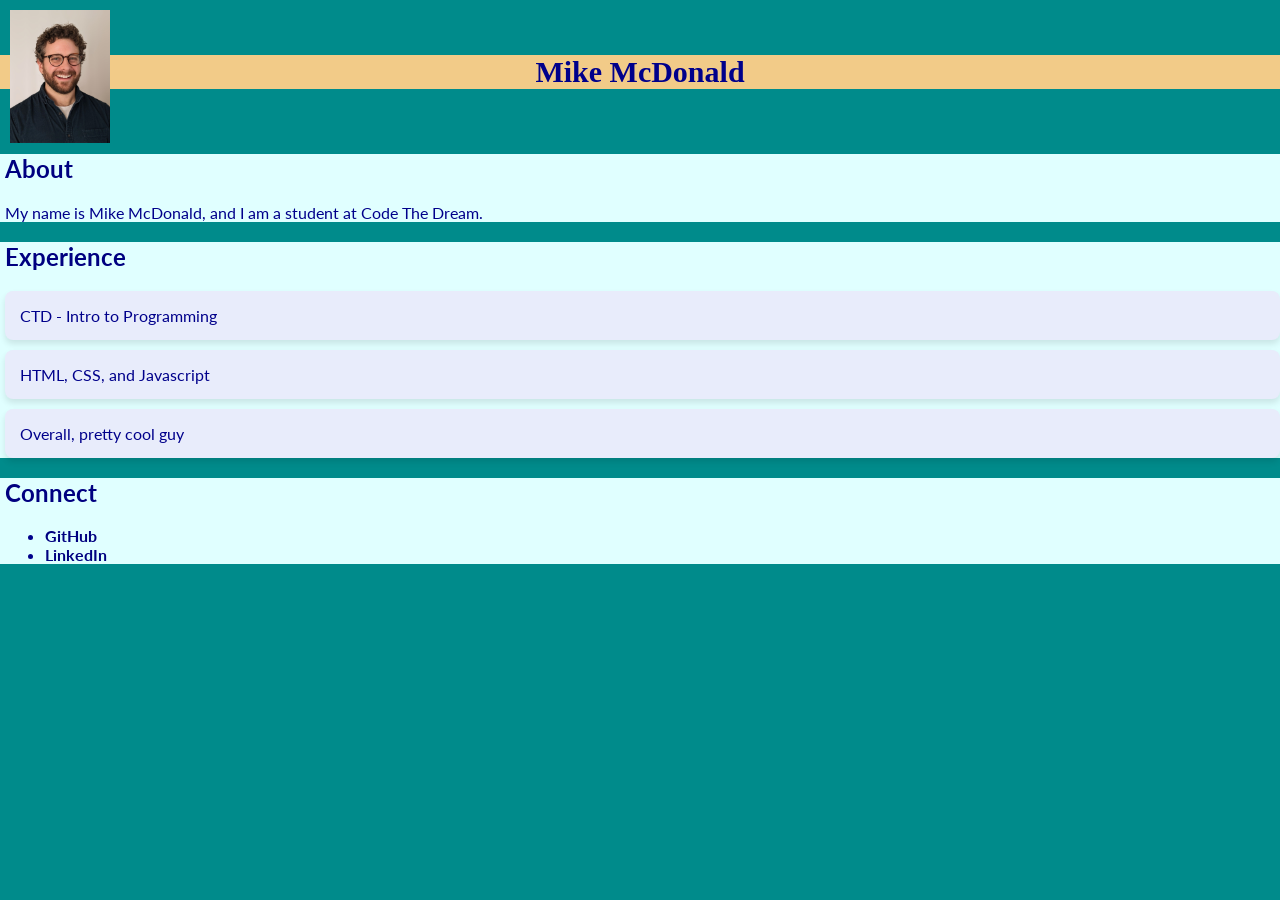
==== css/index.html @ 6c0a49c3 "styling added" ====
<!DOCTYPE html>
<html>
    <head>
        <title>Mike McDonald's Portfolio</title>
        <meta charset="UTF-8">
        <meta name="viewport" content="width=device-width, initial-scale=1.0">
        
        <link rel="preconnect" href="https://fonts.googleapis.com">
<link rel="preconnect" href="https://fonts.gstatic.com" crossorigin>
<link href="https://fonts.googleapis.com/css2?family=Lato:ital,wght@0,100;0,300;0,400;0,700;0,900;1,100;1,300;1,400;1,700;1,900&family=Source+Sans+3:ital,wght@0,200..900;1,200..900&display=swap" rel="stylesheet">

        <link rel="stylesheet" href="index.css">
    </head>
    <body>
        <section id="Header">
            <h1>Mike McDonald</h1>
            <section id="Image">
                <img src="mike-photo.jpg" alt="image of Mike McDonald">
            </section>
        </section>
        <section id="About">
            <h2>About</h2>
            <section id="About-paragraph">
                <p>My name is Mike McDonald, and I am a student at Code The Dream.</p>
            </section>
        </section>
        <section id="Experience">
            <h2>Experience</h2>
                    <ul class="experience-list">
                        <li>CTD - Intro to Programming</li>
                        <li>HTML, CSS, and Javascript</li>
                        <li>Overall, pretty cool guy</li>
                    </ul>
        </section>
        <section id="Connect">
            <h2>Connect</h2>
                <ul class="connect-links">
                    <li><a href="https://github.com/MikeMcdonald1/">GitHub</a></li>
                    <li><a href="https://www.linkedin.com/in/mike-mcdonald-480/">LinkedIn</a></li>
                </ul>
        </section>
    </body>
</html>

<!-- STRETCH GOAL CODE FOR ADDING IMAGE IN PLACE OF HYPERLINK
    <li><a href="https://github.com/MikeMcdonald1/"><img src="GitHub_Logo.png" alt="GitHub Logo" class="github-logo"></a></li>
    
    I understand the basic idea of adding the image as a link, but I could not get the formatting of the image to match the portfolio. It looked very out of place. -->
---- css/index.css ----
body {
    background-color: darkcyan;
    color: darkblue;
    font-family: lato;
    margin: auto;
    padding-top: 30px;
}

#Header {
    background-color: rgb(242, 203, 136);
    font-family: Tahoma;
    font-size: 1.25rem;
    text-align: center;
}

#Image {
    position: absolute;
    top: 10px;
    left: 10px;
    width: 100px;
    height: auto;
}

#Image img {
    width: 100%;
    height: auto;
}

h2 {
    font-size: 24px;
    font-weight: 700;
    color: navy;
}

#About {
    background-color: lightcyan;
    margin-top: 65px;
    padding-left: 5px;
}

#Experience {
    background-color: lightcyan;
    padding-left: 5px;
}

.experience-list {
    list-style-type: none;
    padding: 0;
}

.experience-list li {
    background-color: #e8ecfb;
    margin: 10px 0;
    padding: 15px;
    border-radius: 8px;
    box-shadow: 0 4px 6px rgba(0, 0, 0, 0.1);
}

#Connect {
    background-color: lightcyan;
    padding-left: 5px;
}

a{
    color: navy;
    text-decoration: none;
    font-weight: bold;
}

a:hover {
    color:red;
    text-decoration: underline;
}
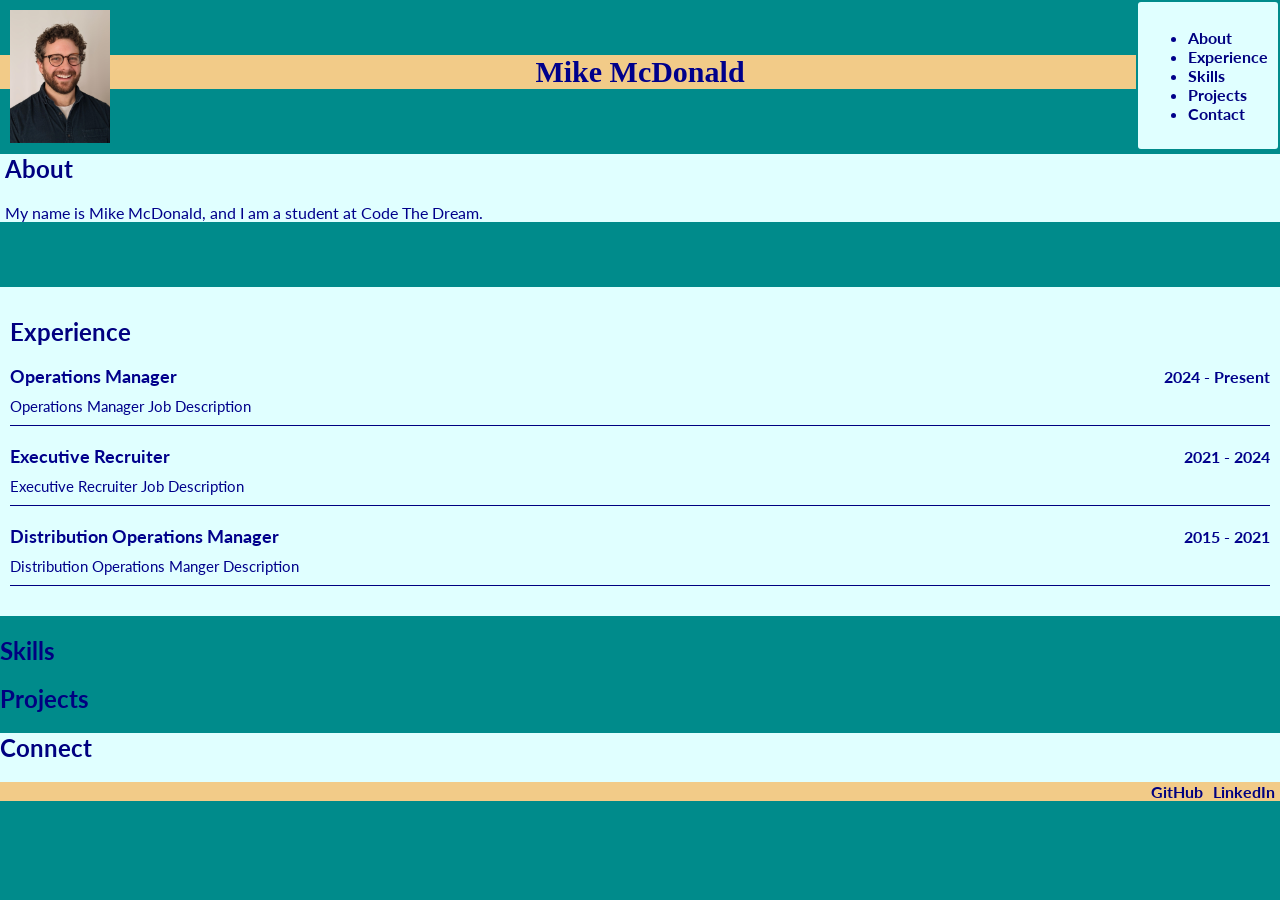
==== commit ad906bb2: "Lesson-9 formatted styles added" ====
--- a/css/index.html
+++ b/css/index.html
@@ -12,37 +12,84 @@
         <link rel="stylesheet" href="index.css">
     </head>
     <body>
-        <section id="Header">
+        <nav class="navbar">
+            <ul>
+                <li><a href="#about">About</a></li>
+                <li><a href="#experience">Experience</a></li>
+                <li><a href="#skills">Skills</a></li>
+                <li><a href="#projects">Projects</a></li>
+                <li><a href="#connect">Contact</a></li>
+            </ul>
+        </nav>
+
+        <section id="header">
             <h1>Mike McDonald</h1>
-            <section id="Image">
+            <section class="image">
                 <img src="mike-photo.jpg" alt="image of Mike McDonald">
             </section>
         </section>
-        <section id="About">
+
+        <section id="about">
             <h2>About</h2>
-            <section id="About-paragraph">
+            <section class="about-paragraph">
                 <p>My name is Mike McDonald, and I am a student at Code The Dream.</p>
             </section>
         </section>
-        <section id="Experience">
+
+        <section id="experience">
             <h2>Experience</h2>
-                    <ul class="experience-list">
-                        <li>CTD - Intro to Programming</li>
-                        <li>HTML, CSS, and Javascript</li>
-                        <li>Overall, pretty cool guy</li>
-                    </ul>
+
+                <div class="job"> <!-- Holds all the content and elements for each job listing -->
+                    <div class="job-header"> <!-- specifically holds job title and date, related items-->
+                        <span class="job-title">Operations Manager</span>
+                        <span class="job-date">2024 - Present</span>
+                    </div>
+                    <div class="job-description">Operations Manager Job Description</div>
+                </div>
+
+                <div class="job">
+                    <div class="job-header">
+                        <span class="job-title">Executive Recruiter</span>
+                        <span class="job-date">2021 - 2024</span>
+                    </div>
+                    <div class="job-description">Executive Recruiter Job Description</div>
+                </div>
+
+                <div class="job">
+                    <div class="job-header">
+                        <span class="job-title">Distribution Operations Manager</span>
+                        <span class="job-date">2015 - 2021</span>
+                    </div>
+                    <div class="job-description">Distribution Operations Manger Description</div>
+                </div>
+
         </section>
-        <section id="Connect">
+
+
+        <section id="skills">
+            <h2>Skills</h2>
+            <!-- Using Javascript to insert a list of skills later in the course -->
+        </section>
+
+        <section id="projects">
+            <h2>Projects</h2>
+                <ul>
+                    <!-- Using Javascript to add GitHub projects via API call to this section later in the course -->
+                </ul>
+        </section>
+
+        <section id="connect">
             <h2>Connect</h2>
                 <ul class="connect-links">
                     <li><a href="https://github.com/MikeMcdonald1/">GitHub</a></li>
                     <li><a href="https://www.linkedin.com/in/mike-mcdonald-480/">LinkedIn</a></li>
                 </ul>
         </section>
+
     </body>
 </html>
 
-<!-- STRETCH GOAL CODE FOR ADDING IMAGE IN PLACE OF HYPERLINK
+<!-- STRETCH GOAL CODE WEEK 9 FOR ADDING IMAGE IN PLACE OF HYPERLINK
     <li><a href="https://github.com/MikeMcdonald1/"><img src="GitHub_Logo.png" alt="GitHub Logo" class="github-logo"></a></li>
     
     I understand the basic idea of adding the image as a link, but I could not get the formatting of the image to match the portfolio. It looked very out of place. -->
--- a/css/index.css
+++ b/css/index.css
@@ -6,14 +6,24 @@
     padding-top: 30px;
 }
 
-#Header {
+.navbar {
+    position: fixed;
+    top: 0;
+    right: 0;
+    background-color: lightcyan; /* Optional: Add a background color to make it more visible */
+    padding: 10px; /* Optional: Add some padding */
+    border: 2.5px solid darkcyan;
+    border-radius: 5px;
+}
+
+#header {
     background-color: rgb(242, 203, 136);
     font-family: Tahoma;
     font-size: 1.25rem;
     text-align: center;
 }
 
-#Image {
+.image {
     position: absolute;
     top: 10px;
     left: 10px;
@@ -21,9 +31,10 @@
     height: auto;
 }
 
-#Image img {
+.image img {
     width: 100%;
     height: auto;
+    float: right;
 }
 
 h2 {
@@ -32,33 +43,61 @@
     color: navy;
 }
 
-#About {
+#about {
     background-color: lightcyan;
     margin-top: 65px;
     padding-left: 5px;
 }
 
-#Experience {
+#experience {
     background-color: lightcyan;
-    padding-left: 5px;
+    padding: 10px;
+    margin-top: 65px;
 }
 
-.experience-list {
-    list-style-type: none;
-    padding: 0;
+.job {
+    margin-bottom: 20px;
+    border-bottom: 1px solid navy;
+    padding-bottom: 10px;
 }
 
-.experience-list li {
-    background-color: #e8ecfb;
-    margin: 10px 0;
-    padding: 15px;
-    border-radius: 8px;
-    box-shadow: 0 4px 6px rgba(0, 0, 0, 0.1);
+.job-header {
+    display: flex;
+    justify-content: space-between;
+    align-items: center;
+    font-weight: bold;
 }
 
-#Connect {
+.job-title {
+    font-size: 1.1rem;
+    color: darkblue;
+}
+
+.job-date {
+    color: darkblue;
+    text-align: right;
+}
+
+.job-description {
+    margin-top: 10px;
+    font-size: 0.95rem;
+    color: darkblue;
+}
+
+#connect {
     background-color: lightcyan;
-    padding-left: 5px;
+}
+
+.connect-links {
+   display: flex;
+   flex-direction: row;
+   flex-wrap: nowrap;
+   /* for reference "flex-flow: row nowrap;" is shorthand for flex-direction and flex-wrap*/
+   justify-content: flex-end;
+   gap: 10px;
+   list-style-type: none;
+   padding-right: 5px;
+   background-color: rgb(242, 203, 136); 
 }
 
 a{
